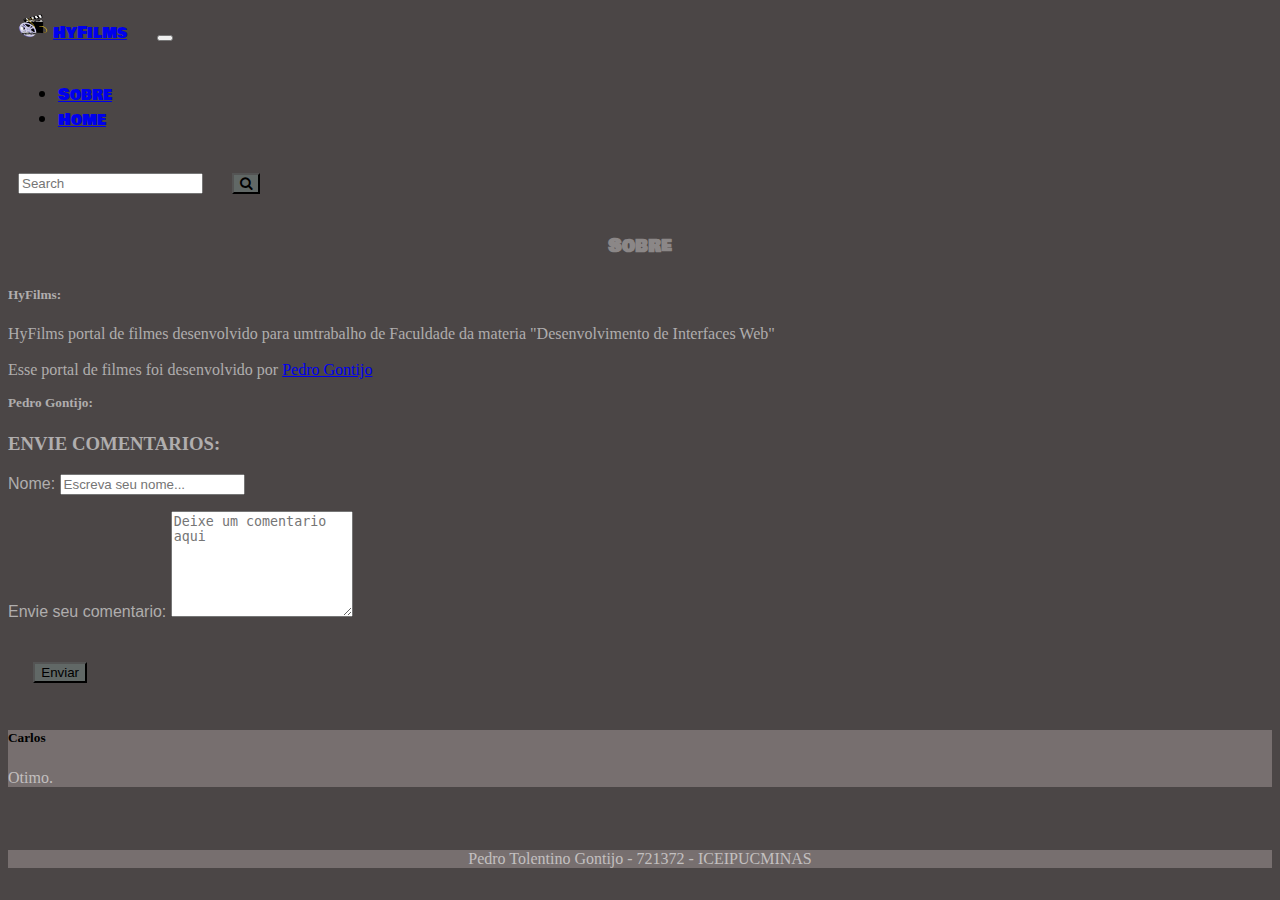
==== portaldefilms/comentarios/index.html @ 41a71afc "ImplementacaoPaginaSobre" ====
<!DOCTYPE html>
<html lang="en">
  <head>
      <meta charset="UTF-8">
      <meta http-equiv="X-UA-Compatible" content="IE=edge">
      <meta name="viewport" content="width=device-width, initial-scale=1.0">
      <link rel="preconnect" href="https://fonts.gstatic.com">
      <link href="https://fonts.googleapis.com/css2?family=Bowlby+One+SC&display=swap" rel="stylesheet">
      <link rel="stylesheet" href="https://cdnjs.cloudflare.com/ajax/libs/font-awesome/4.7.0/css/font-awesome.min.css">  
      <link rel="stylesheet" href="../style.css">
      <link rel="stylesheet" href="style.css">
      <link rel="icon" type="imagem/png" href="../imgs/film5.png" />
      <link href="https://cdn.jsdelivr.net/npm/bootstrap@5.0.0-beta3/dist/css/bootstrap.min.css" rel="stylesheet" integrity="sha384-eOJMYsd53ii+scO/bJGFsiCZc+5NDVN2yr8+0RDqr0Ql0h+rP48ckxlpbzKgwra6" crossorigin="anonymous">
      <title>HyFilms</title>
  </head>
  <body>
      <header>
        <div class="container">
          <div class="row">
            <div class="col-12">
              <nav class="navbar navbar-expand-lg navbar-dark bg-inverse">
                <div class="container-fluid">
                  <img src="../imgs/film5.png" alt="" width="30" height="24" class="d-inline-block align-text-top">
                  <a class="navbar-brand" href="#">HyFilms</a>
                  <button class="navbar-toggler" type="button" data-bs-toggle="collapse" data-bs-target="#navbarSupportedContent" aria-controls="navbarSupportedContent" aria-expanded="false" aria-label="Toggle navigation">
                    <span class="navbar-toggler-icon"></span>
                  </button>
                  <div class="collapse navbar-collapse" id="navbarSupportedContent">
                    <ul class="navbar-nav me-auto mb-2 mb-lg-0">
                      <li class="nav-item">
                        <a class="nav-link active" aria-current="page" href="#">Sobre</a>
                      </li>
                      <li class="nav-item">
                        <a class="nav-link" href="../index.html">Home</a>
                      </li>
                    </ul>
                    <form class="d-flex search">
                      <label for="search"></label>
                        <input class="form-control me-2" type="text" id="search" name="search" placeholder="Search" aria-label="Search">
                      <button type="submit"><i class="fa fa-search"></i></button>
                    </form>
                  </div>
                </div>
              </nav>
            </div>
          </div>
        </div>
      </header>
      <main>
        <div class="container">
            <div class="row title">
              <div class="col-12">
                <h1>Sobre</h1>
              </div>
            </div>
          <div class="row">
            <div class="col-12 tela_area">
                <h5 class="p1">HyFilms:</h5>
                <p>HyFilms portal de filmes desenvolvido para umtrabalho de Faculdade da materia "Desenvolvimento de Interfaces Web" <br>
                <br>
                Esse portal de filmes foi desenvolvido por <a href="https://github.com/PedroGontijo13" target="_blank" rel="noopener noreferrer">Pedro Gontijo</a> </p>
                <h5 class="p1">Pedro Gontijo:</h5>
            </div>
            <div class="col-12 prof_area">
                <div id="tela">
                </div>
            </div>
            <div class="row">
              <div class="col-12">
                  <h3 class="p1">ENVIE COMENTARIOS:</h3> 
                  <form id="register" method="post" class="formulario col-12">
                      <div class="row">
                          <span id="instruction"></span>
                          <div class="col-12">
                              <p>
                                  <label for="titleForm">Nome:</label>
                                  <input type="text" id="titleForm" class="form-control" name="titleForm" autocomplete="off"
                                      placeholder="Escreva seu nome..." />
                              </p>
                          </div>
                          <div class="col-12">
                              <p>
                                  <label for="descForm">Envie seu comentario:</label>
                                  <textarea class="form-control" placeholder="Deixe um comentario aqui" 
                                  id="descForm" name="descForm" style="height: 100px"
                                      placeholder="Digite suas sugestões..."></textarea>
                              </p>
                          </div>
                          <div class="col-12">
                              <button type="submit" class="btn btn-primary">Enviar</button>
                          </div>
                      </div>
                  </form>
              </div>
          </div>
          <div class="row" id="comentsarea">
          </div>
        </div>
      </main>
      <footer>
        <div class="container-fluid footer-area">
          <div class="row">
            <div class="col-12 footer-text">
              <p>Pedro Tolentino Gontijo - 721372 - ICEIPUCMINAS</p>
            </div>
          </div>
        </div>
      </footer>
      <script src="script.js"></script>
      <script src="https://cdn.jsdelivr.net/npm/@popperjs/core@2.9.1/dist/umd/popper.min.js" integrity="sha384-SR1sx49pcuLnqZUnnPwx6FCym0wLsk5JZuNx2bPPENzswTNFaQU1RDvt3wT4gWFG" crossorigin="anonymous"></script>
      <script src="https://cdn.jsdelivr.net/npm/bootstrap@5.0.0-beta3/dist/js/bootstrap.min.js" integrity="sha384-j0CNLUeiqtyaRmlzUHCPZ+Gy5fQu0dQ6eZ/xAww941Ai1SxSY+0EQqNXNE6DZiVc" crossorigin="anonymous"></script>
    </body>
</html>
---- portaldefilms/style.css ----
.header {
    justify-content: end !important;
}

header {
    font-family: 'Bowlby One SC', cursive;
}


.card-size {
    text-align: center !important;
    align-items: center;
}

.footer-area {
    background-color: rgb(119, 111, 111) !important;
    color: #000000;
}

.icons {
    margin-top: 100% !important;
}

.card {
    height: 99%;
    align-items: center;
}

.footer-text {
    text-align: center;
}

.footer-area p {
    margin-top: 20px !important;
}

.materia {
    display: flex !important;
    margin-top: 20px !important;
}

.materia b {
    margin-top: 20px !important;
    text-align: initial !important;
    margin-bottom: 2%;
    font-size: medium !important;
    color: rgb(139, 135, 135) !important;
    font-family: 'Bowlby One SC', cursive;
}

.materia p {
    margin: 1% !important;
}

.card {
    margin-top: 20px;
    background-color: rgb(119, 111, 111) !important;
}

h1 {
    font-size: larger !important;
}

.entrevistas .videos{
    margin-top: 20px;
    text-align: center;
}

form {
    height: 5%;
    font-family: 'Franklin Gothic Medium', 'Arial Narrow', Arial, sans-serif;
}

nav {
    margin: 10px !important;
}

form button {
    background-color: #616866;
}

.header a {
    color: rgb(139, 135, 135) !important;
}

.cards {
    align-items: center !important;
}

body {
    background-color: rgb(75, 70, 70) !important;
}

.title {
    text-align: center;
    margin-bottom: 2%;
    color: rgb(139, 135, 135) !important;
    font-family: 'Bowlby One SC', cursive;
}

.entrevistas {
    background-color: rgb(119, 111, 111) !important;
    margin-top: 20px;
}

.banner {
    background-color: rgb(119, 111, 111) !important;
}

.banner img {
    max-width: 500px !important;
}

button {
    margin: 2% !important;
}

footer {
    margin-top: 5%;
    color: rgb(139, 135, 135) !important;
    text-align: center !important;
}

.title2 {
    margin-top: 20px !important;
    text-align: initial !important;
    margin-bottom: 2%;
    color: rgb(139, 135, 135) !important;
    font-family: 'Bowlby One SC', cursive;
}

.roller {
    margin-top: 20px !important;
    text-align: end !important;
    margin-bottom: 2%;
    color: rgb(139, 135, 135) !important;
    font-family: 'Bowlby One SC', cursive;
}

.banner img {
    align-items: center !important;
    width: 250px;
    padding-top: 2%;
    padding-bottom: 2%;
}

.banner h2 {
    margin: 10px !important;
    width: 5%;
}

.container4 {
    height: 10em;
    position: relative; 
}

.container4 p {
    margin: 0;
    position: absolute;
    top: 30%;
    left: 50%;
    margin-right: -50%;
    transform: translate(-50%, -50%);
    justify-content: center !important; 
}

.imagem-banner img{
    width: 100%!important;
    height: 100% !important;
}

.text-banner p{
    width: 100%!important;
    height: 100% !important;
}
---- portaldefilms/comentarios/style.css ----
.card1 {
    margin: 0 auto; /* Added */
    float: none; /* Added */
    margin-bottom: 10px; /* Added */
    margin-top: 10px;
    background-color: darkgrey !important;
}

.card {
    max-height: 100px !important;
    margin-top: 10px !important;
}

p {
    color: rgba(255, 255, 255, 0.568);
}

.p1 {
    color: rgba(255, 255, 255, 0.568);
    margin-top: 10px;
}

.p2 {
    color: rgba(0, 0, 0, 0.568);
    margin-top: 10px;
}

.title1 {
    color:  rgba(255, 255, 255, 0.568);
    margin-top: 10px;
}
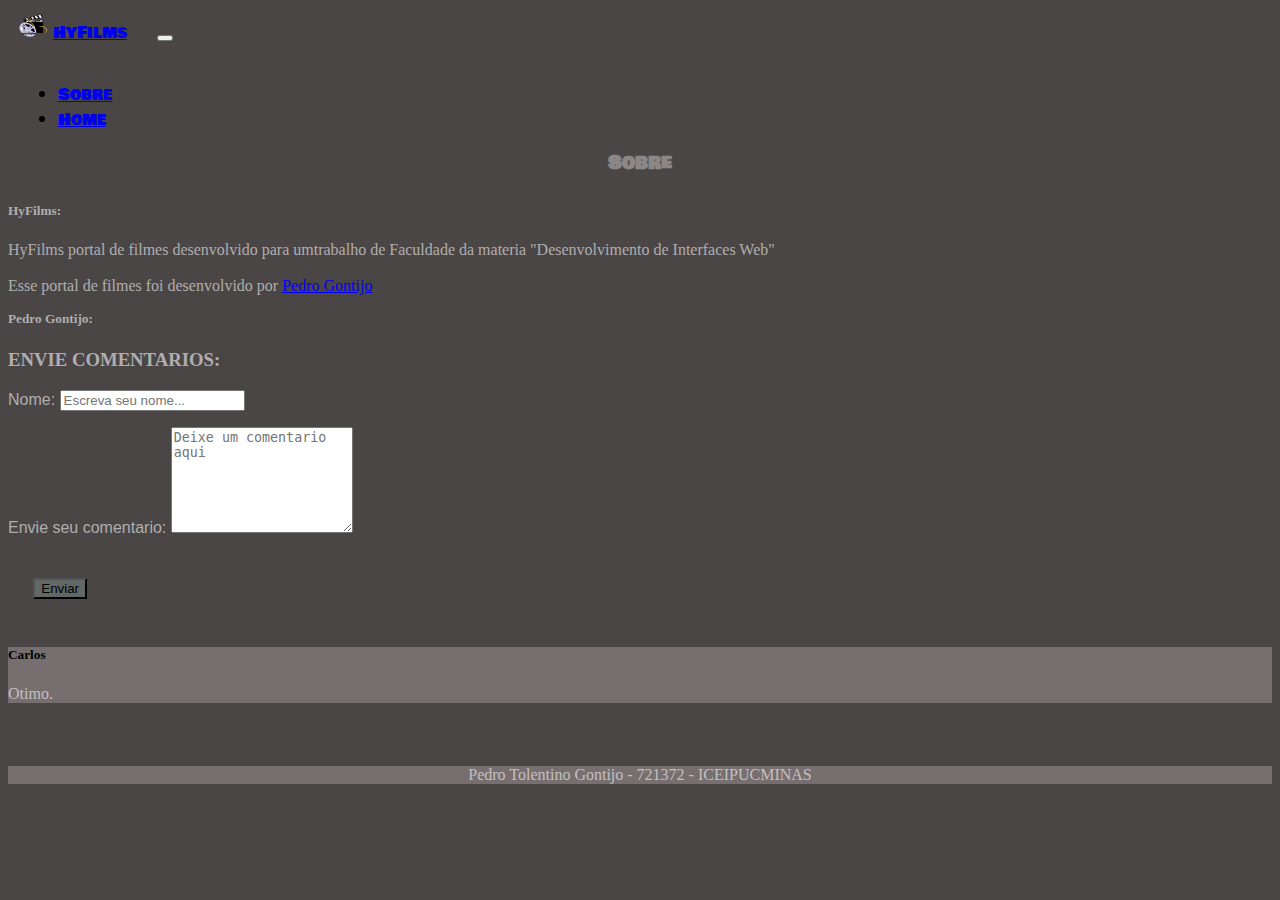
==== commit bec617a5: "Implementacao pesquisa pag principal" ====
--- a/portaldefilms/comentarios/index.html
+++ b/portaldefilms/comentarios/index.html
@@ -34,11 +34,6 @@
                         <a class="nav-link" href="../index.html">Home</a>
                       </li>
                     </ul>
-                    <form class="d-flex search">
-                      <label for="search"></label>
-                        <input class="form-control me-2" type="text" id="search" name="search" placeholder="Search" aria-label="Search">
-                      <button type="submit"><i class="fa fa-search"></i></button>
-                    </form>
                   </div>
                 </div>
               </nav>
--- a/portaldefilms/style.css
+++ b/portaldefilms/style.css
@@ -98,6 +98,10 @@
     font-family: 'Bowlby One SC', cursive;
 }
 
+.cards-procura {
+    margin-bottom: 5%;
+}
+
 .entrevistas {
     background-color: rgb(119, 111, 111) !important;
     margin-top: 20px;
